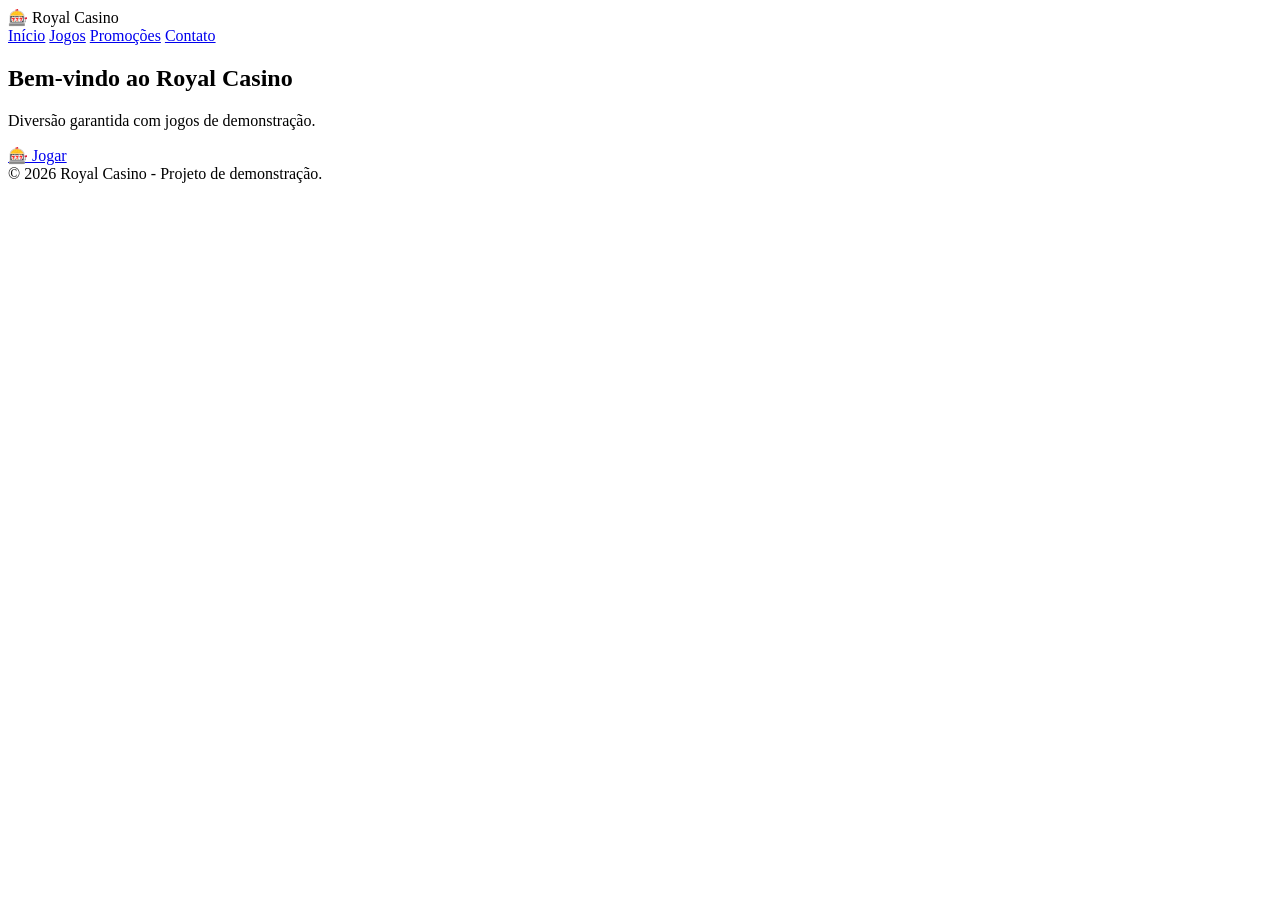
==== index.html @ 11101eab "Add initial HTML structure for Royal Casino" ====
<!DOCTYPE html>
<html lang="pt-BR">
<head>
    <meta charset="UTF-8">
    <meta name="viewport" content="width=device-width, initial-scale=1.0">
    <title>Royal Casino</title>

    <link rel="stylesheet" href="Css.css/style.css">
</head>
<body>

<header>

    <div class="logo">
        🎰 Royal Casino
    </div>

    <nav>
        <a href="index.html">Início</a>
        <a href="jogos.html">Jogos</a>
        <a href="#">Promoções</a>
        <a href="#">Contato</a>
    </nav>

</header>

<section class="hero">

    <h1>Bem-vindo ao Royal Casino</h1>

    <p>
        Diversão garantida com jogos de demonstração.
    </p>

    <a href="jogos.html" class="botao">
        🎰 Jogar
    </a>

</section>

<footer>
    © 2026 Royal Casino - Projeto de demonstração.
</footer>

</body>
</html>
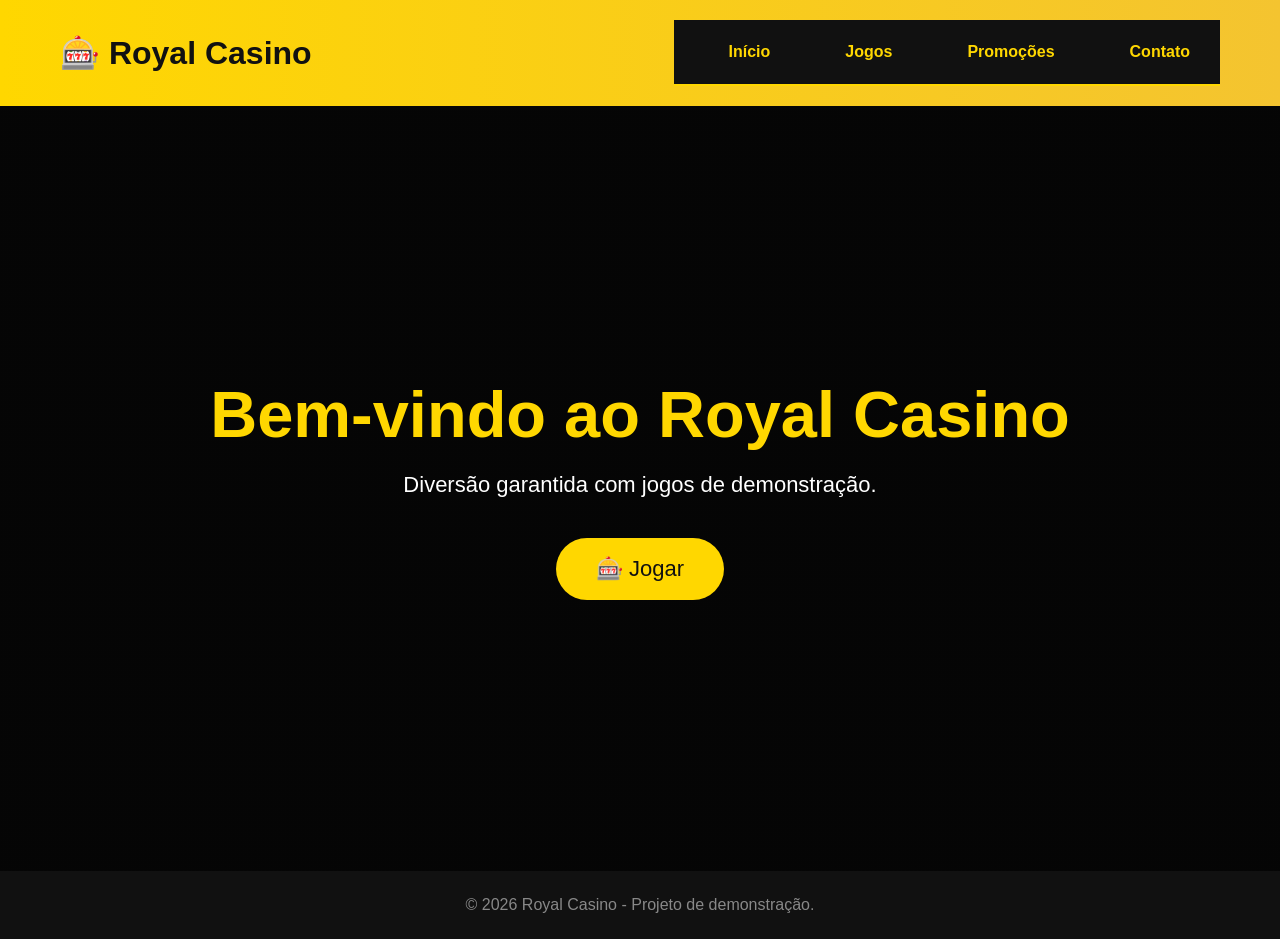
==== commit 0b1c8862: "Fix stylesheet link in index.html" ====
--- a/index.html
+++ b/index.html
@@ -5,7 +5,7 @@
     <meta name="viewport" content="width=device-width, initial-scale=1.0">
     <title>Royal Casino</title>
 
-    <link rel="stylesheet" href="Css.css/style.css">
+    <link rel="stylesheet" href="style.css">
 </head>
 <body>
 
--- a/style.css
+++ b/style.css
@@ -0,0 +1,191 @@
+*{
+    margin:0;
+    padding:0;
+    box-sizing:border-box;
+    font-family:Arial, Helvetica, sans-serif;
+}
+
+body{
+    background:#0d0d0d;
+    color:white;
+}
+
+header{
+    background:linear-gradient(90deg,#FFD700,#F4C430);
+    padding:20px 60px;
+    display:flex;
+    justify-content:space-between;
+    align-items:center;
+}
+
+.logo{
+    font-size:32px;
+    font-weight:bold;
+    color:#111;
+}
+
+nav a{
+    color:#111;
+    text-decoration:none;
+    margin-left:25px;
+    font-weight:bold;
+    transition:.3s;
+}
+
+nav a:hover{
+    color:white;
+}
+
+.hero{
+    height:85vh;
+    display:flex;
+    flex-direction:column;
+    justify-content:center;
+    align-items:center;
+    text-align:center;
+    background:
+        linear-gradient(rgba(0,0,0,.6),rgba(0,0,0,.6)),
+        url("https://images.unsplash.com/photo-1511512578047-dfb367046420?auto=format&fit=crop&w=1500&q=80");
+
+    background-size:cover;
+    background-position:center;
+}
+
+.hero h1{
+    font-size:65px;
+    color:gold;
+    margin-bottom:20px;
+}
+
+.hero p{
+    font-size:22px;
+    max-width:700px;
+    margin-bottom:40px;
+}
+
+.botao{
+    display:inline-block;
+    padding:18px 40px;
+    font-size:22px;
+    text-decoration:none;
+    background:gold;
+    color:#111;
+    border-radius:40px;
+    transition:.3s;
+}
+
+.botao:hover{
+    transform:scale(1.08);
+    box-shadow:0 0 20px gold;
+}
+
+footer{
+    background:#111;
+    color:#888;
+    text-align:center;
+    padding:25px;
+}
+
+
+/* ===== Página Jogos ===== */
+
+.pagina-jogos{
+    padding:80px 10%;
+    min-height:80vh;
+    background:#0d0d0d;
+}
+
+.pagina-jogos h1{
+    text-align:center;
+    color:gold;
+    font-size:50px;
+    margin-bottom:50px;
+}
+
+.cards{
+    display:grid;
+    grid-template-columns:repeat(auto-fit,minmax(280px,1fr));
+    gap:30px;
+}
+
+.card{
+    background:#1b1b1b;
+    border:2px solid #2c2c2c;
+    border-radius:15px;
+    padding:30px;
+    text-align:center;
+    transition:0.3s;
+}
+
+.card:hover{
+    transform:translateY(-10px);
+    border-color:gold;
+    box-shadow:0 0 20px rgba(255,215,0,.5);
+}
+
+.card h2{
+    color:gold;
+    margin-bottom:15px;
+}
+
+.card p{
+    color:#ccc;
+    margin-bottom:25px;
+    line-height:1.6;
+}
+
+.card .botao{
+    width:100%;
+    display:inline-block;
+}
+
+
+.roleta{
+    position: relative;
+    overflow: hidden;
+}
+
+/* camada dos números */
+.numeros{
+    position:absolute;
+    width:100%;
+    height:100%;
+    top:0;
+    left:0;
+}
+
+/* cada número na roleta */
+.numero-roleta{
+    position:absolute;
+    left:50%;
+    top:50%;
+    transform-origin:0 0;
+    color:white;
+    font-size:12px;
+    font-weight:bold;
+    width:20px;
+    text-align:center;
+}
+
+nav{
+    display:flex;
+    justify-content:center;
+    gap:20px;
+    background:#111;
+    padding:15px;
+    border-bottom:2px solid gold;
+}
+
+nav a{
+    color:gold;
+    text-decoration:none;
+    font-weight:bold;
+    padding:8px 15px;
+    border-radius:8px;
+    transition:0.2s;
+}
+
+nav a:hover{
+    background:gold;
+    color:#111;
+}
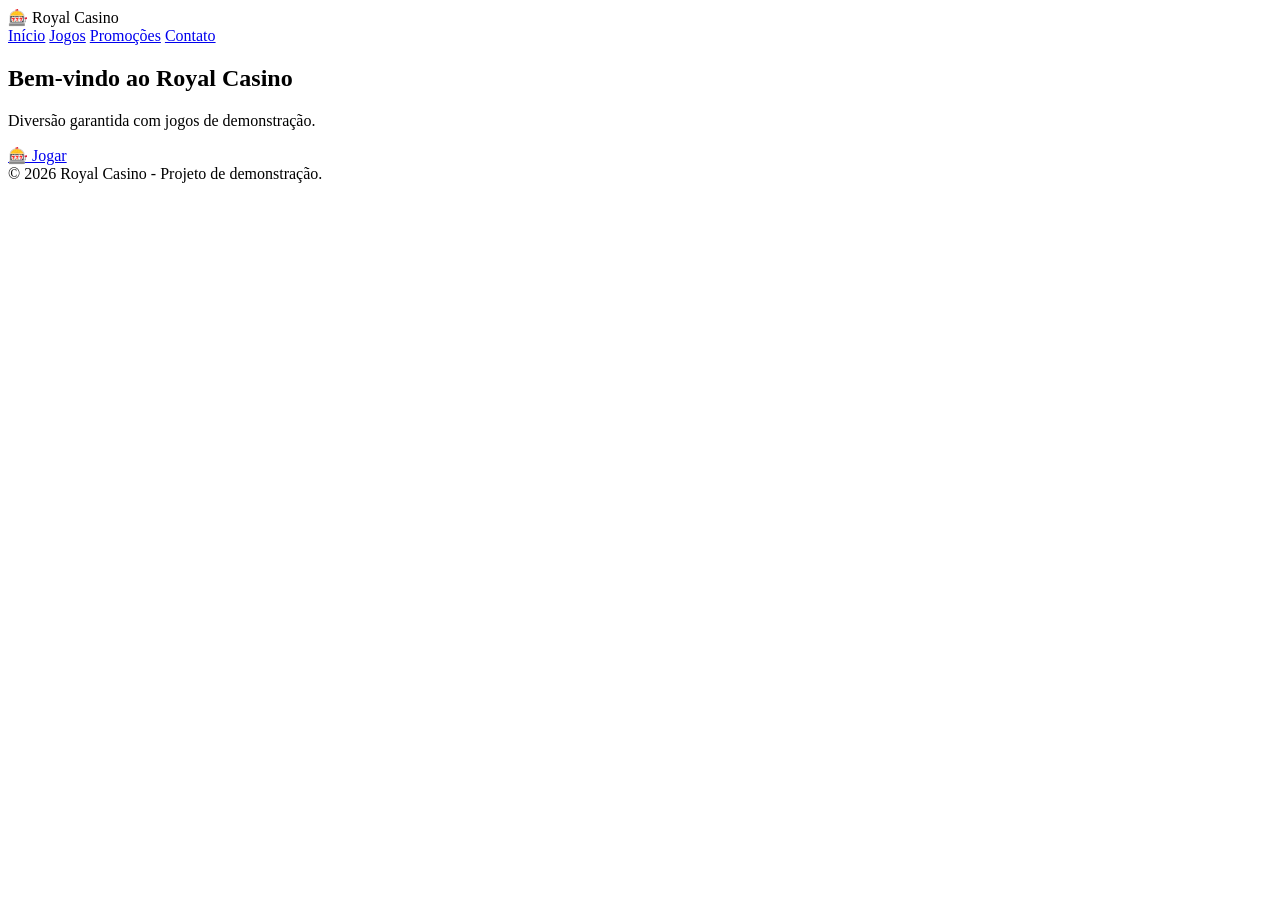
==== commit b90a2bb3: "Change stylesheet link from style.css to CSS.css" ====
--- a/index.html
+++ b/index.html
@@ -5,7 +5,7 @@
     <meta name="viewport" content="width=device-width, initial-scale=1.0">
     <title>Royal Casino</title>
 
-    <link rel="stylesheet" href="style.css">
+    <link rel="stylesheet" href="CSS.css">
 </head>
 <body>
 
